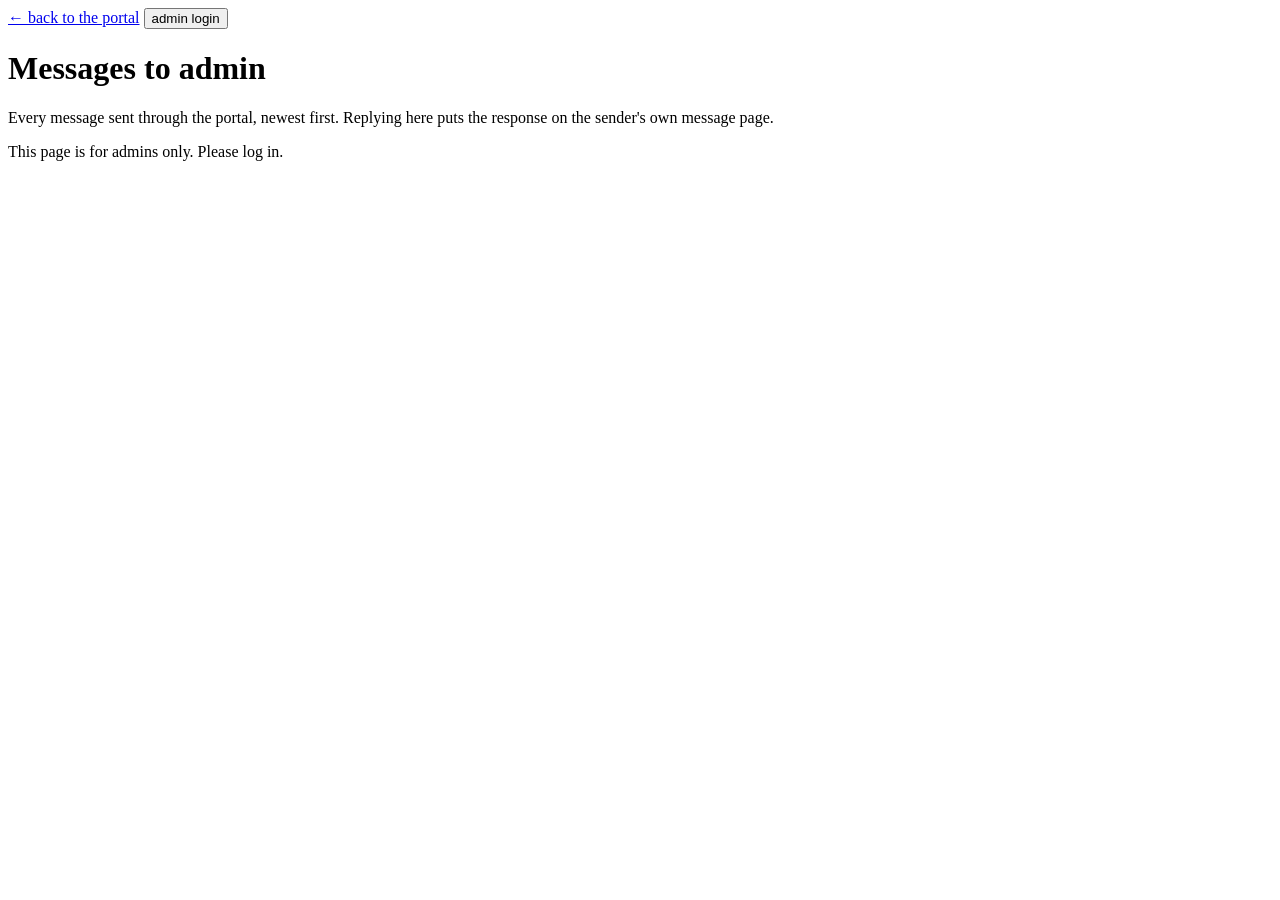
==== site/admin-messages.html @ c7999170 "Add an admin-only "Messages to admin" view A third button beside the other admin ones, hidden unless" ====
<!doctype html>
<html lang="en">
<head>
<meta charset="utf-8">
<meta name="viewport" content="width=device-width, initial-scale=1">
<meta name="robots" content="noindex">
<title>Messages to admin — irev2.com</title>
<link rel="stylesheet" href="/styles.css">
</head>
<body>

<div class="topbar">
  <span id="admin-flag" class="admin-flag" hidden>ADMIN MODE</span>
  <a class="btn btn-small" href="/">← back to the portal</a>
  <button id="admin-login-btn" class="btn btn-small">admin login</button>
  <button id="admin-logout-btn" class="btn btn-small" hidden>log out</button>
</div>

<div class="page">
  <h1>Messages to admin</h1>
  <p class="muted" id="intro">Every message sent through the portal, newest first.
     Replying here puts the response on the sender's own message page.</p>

  <div id="gate" hidden>
    <p class="login-err">This page is for admins only. Please log in.</p>
  </div>

  <div id="panel" hidden>
    <div class="toolbar">
      <label class="grow">
        <span>Search message text</span>
        <input id="q" type="search" placeholder="e.g. rig" autocomplete="off">
      </label>
      <button id="refresh" class="btn">Refresh</button>
    </div>
    <div id="threads"></div>
  </div>
</div>

<dialog id="login-dlg" class="dlg">
  <h2>Admin login</h2>
  <p class="muted">Messages to admin are only visible to admins.</p>
  <label class="fld"><span>Username</span>
    <input id="admin-u" type="text" autocomplete="username"></label>
  <label class="fld"><span>Password</span>
    <input id="admin-p" type="password" autocomplete="current-password"></label>
  <p id="login-err" class="login-err" hidden></p>
  <div class="dlg-actions">
    <button id="admin-go" class="btn btn-primary">Log in</button>
    <button class="btn btn-quiet" data-close>Cancel</button>
  </div>
</dialog>

<div id="toast" class="toast" hidden></div>

<script>
const API = '/api';
const $ = (s) => document.querySelector(s);
const esc = (s) => String(s).replace(/[&<>"]/g, (c) => ({'&':'&amp;','<':'&lt;','>':'&gt;','"':'&quot;'}[c]));
let THREADS = [];
let adminToken = sessionStorage.getItem('irev2-admin') || '';
const isAdmin = () => !!adminToken;

function toast(msg, ms = 6000) {
  const t = $('#toast');
  t.textContent = msg; t.hidden = false;
  clearTimeout(toast._t);
  toast._t = setTimeout(() => { t.hidden = true; }, ms);
}

function render() {
  const q = $('#q').value.trim().toLowerCase();
  const list = q
    ? THREADS.filter((t) => (t.messages || []).some((m) => (m.text || '').toLowerCase().includes(q)))
    : THREADS;

  const awaiting = list.filter((t) => {
    const msgs = t.messages || [];
    return msgs.length && msgs[msgs.length - 1].from !== 'admin';
  }).length;

  $('#intro').innerHTML = list.length
    ? `<strong>${list.length}</strong> conversation${list.length === 1 ? '' : 's'}` +
      (awaiting ? ` · <strong>${awaiting}</strong> awaiting a reply` : ' · all replied to') +
      '. Replying here puts the response on the sender&rsquo;s own message page.'
    : (q ? 'No message matches that search.' : 'No messages have been sent yet.');

  $('#threads').innerHTML = list.map((t) => {
    const msgs = t.messages || [];
    const unanswered = msgs.length && msgs[msgs.length - 1].from !== 'admin';
    return `<div class="msg-card">
      <div class="msg-head">
        <span class="pu-code">from visitor ${esc(t.threadId).slice(0, 8)} ·
          last message ${new Date(t.lastTs).toLocaleString()}</span>
        ${unanswered ? '<span class="pill pill-revoked">awaiting reply</span>'
                     : '<span class="pill pill-added">replied</span>'}
      </div>
      <div class="thread">${msgs.map((m) => `
        <div class="msg ${m.from === 'admin' ? 'admin' : 'user'}">
          <div class="who">${m.from === 'admin' ? 'Admin' : 'Visitor'} ·
            ${new Date(m.ts).toLocaleString()}</div>
          <div>${esc(m.text)}</div>
        </div>`).join('')}</div>
      <textarea rows="2" data-reply="${esc(t.threadId)}" placeholder="Write a reply…"></textarea>
      <div class="row"><button class="btn btn-primary" data-send="${esc(t.threadId)}">Send reply</button></div>
    </div>`;
  }).join('');
}

async function load() {
  $('#threads').innerHTML = '<p class="muted">Loading…</p>';
  const r = await fetch(`${API}/admin/threads`, {
    headers: { authorization: `Bearer ${adminToken}` },
  });
  if (r.status === 401) {
    adminToken = ''; sessionStorage.removeItem('irev2-admin');
    refreshAdminUi();
    toast('Your admin session expired. Please log in again.');
    return;
  }
  if (!r.ok) { $('#threads').innerHTML = '<p class="muted">Could not load messages.</p>'; return; }
  THREADS = (await r.json()).threads || [];
  render();
}

function refreshAdminUi() {
  $('#admin-flag').hidden = !isAdmin();
  $('#admin-login-btn').hidden = isAdmin();
  $('#admin-logout-btn').hidden = !isAdmin();
  $('#panel').hidden = !isAdmin();
  $('#gate').hidden = isAdmin();
}

$('#admin-login-btn').addEventListener('click', () => {
  $('#login-err').hidden = true;
  $('#login-dlg').showModal();
});

$('#admin-logout-btn').addEventListener('click', () => {
  adminToken = ''; sessionStorage.removeItem('irev2-admin');
  THREADS = [];
  refreshAdminUi();
  toast('Logged out of admin.');
});

$('#admin-go').addEventListener('click', async () => {
  const err = $('#login-err');
  err.hidden = true;
  try {
    const r = await fetch(`${API}/admin/login`, {
      method: 'POST',
      headers: { 'content-type': 'application/json' },
      body: JSON.stringify({ username: $('#admin-u').value, password: $('#admin-p').value }),
    });
    if (!r.ok) { err.textContent = 'Invalid username or password.'; err.hidden = false; return; }
    adminToken = (await r.json()).token;
    sessionStorage.setItem('irev2-admin', adminToken);
    $('#admin-p').value = '';
    $('#login-dlg').close();
    refreshAdminUi();
    await load();
  } catch {
    err.textContent = 'Could not reach the server. Please try again.';
    err.hidden = false;
  }
});

document.addEventListener('click', async (e) => {
  if (e.target.closest('[data-close]')) { e.target.closest('dialog')?.close(); return; }

  const send = e.target.closest('[data-send]');
  if (!send) return;
  const id = send.dataset.send;
  const box = document.querySelector(`[data-reply="${CSS.escape(id)}"]`);
  const text = box.value.trim();
  if (!text) { toast('Write a reply first.'); return; }

  send.disabled = true; send.textContent = 'Sending…';
  try {
    const r = await fetch(`${API}/admin/reply`, {
      method: 'POST',
      headers: { 'content-type': 'application/json', authorization: `Bearer ${adminToken}` },
      body: JSON.stringify({ threadId: id, text }),
    });
    if (!r.ok) throw new Error('reply failed');
    toast('Reply sent — the visitor will see it on their message page.');
    await load();
  } catch {
    send.disabled = false; send.textContent = 'Send reply';
    toast('Could not send that reply. Please try again.');
  }
});

let debounce;
$('#q').addEventListener('input', () => {
  clearTimeout(debounce); debounce = setTimeout(render, 140);
});
$('#refresh').addEventListener('click', load);

refreshAdminUi();
if (isAdmin()) load().catch(() => { $('#threads').innerHTML = '<p class="muted">Could not load messages.</p>'; });
</script>
</body>
</html>
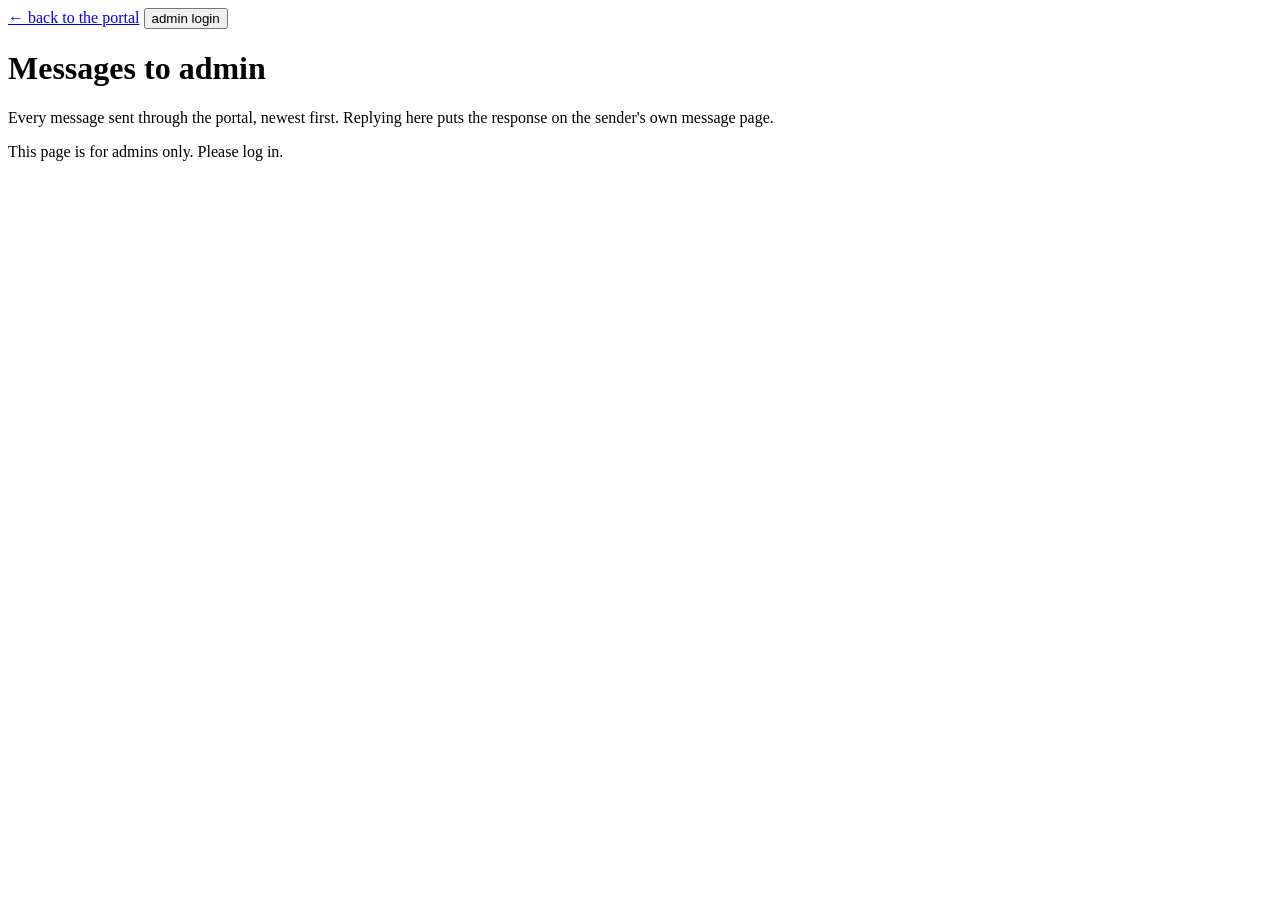
==== commit d75c53e4: "Add a favicon so the console stays clean The browser's automatic /favicon.ico probe was the only rem" ====
--- a/site/admin-messages.html
+++ b/site/admin-messages.html
@@ -5,6 +5,7 @@
 <meta name="viewport" content="width=device-width, initial-scale=1">
 <meta name="robots" content="noindex">
 <title>Messages to admin — irev2.com</title>
+<link rel="icon" href="/favicon.svg" type="image/svg+xml">
 <link rel="stylesheet" href="/styles.css">
 </head>
 <body>
